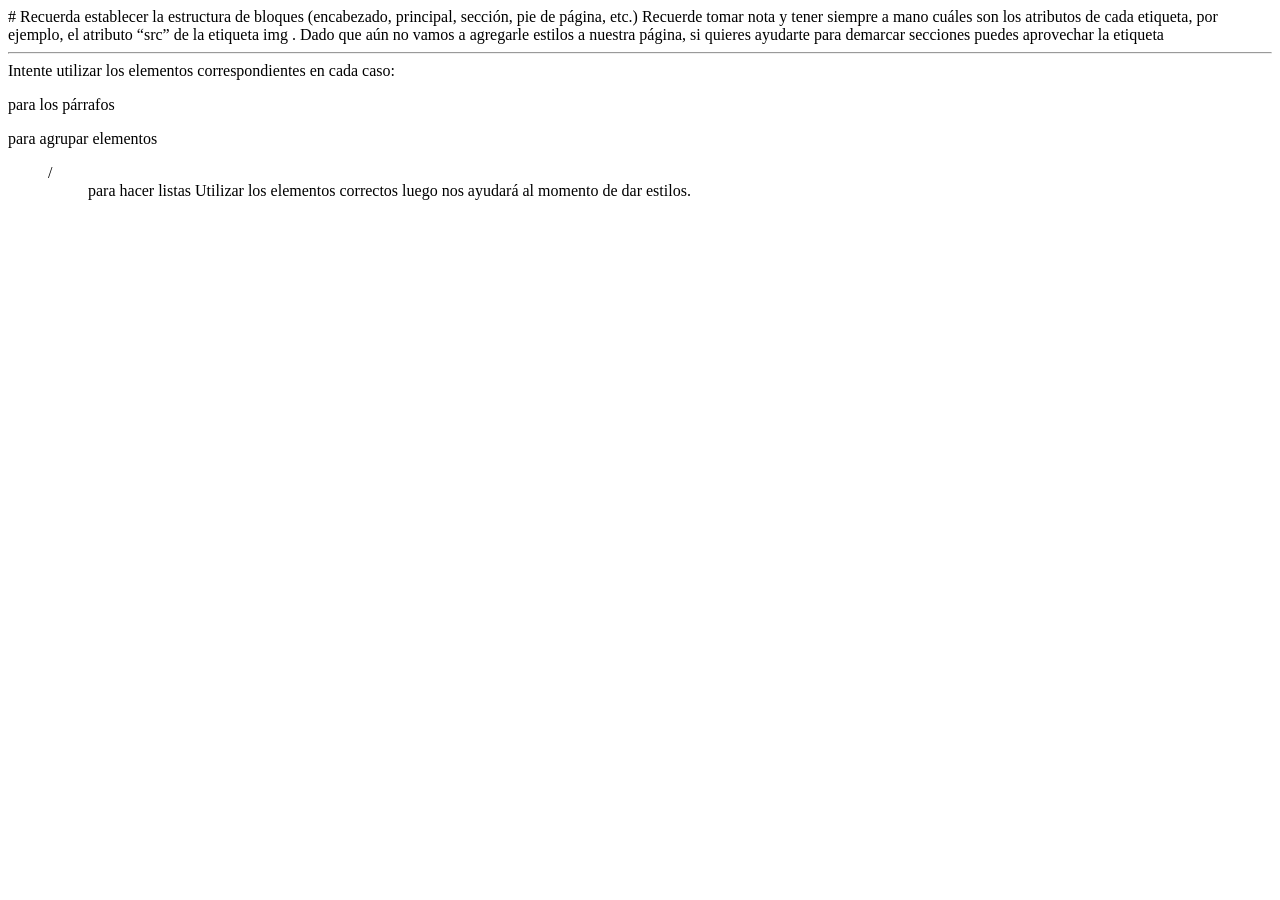
==== index.htm @ 66b6f3af "First commit. HTML file" ====
<!DOCTYPE html>
<html lang="es">
<head>
  <meta charset="UTF-8">
  <meta name="viewport" content="width=device-width, initial-scale=1.0">
  <title>Mi Primer Sitio Web</title>
</head>
<body>
  <!-- Contenido de la página va aquí-->
</body>
</html>
# Recuerda establecer la estructura de bloques (encabezado, principal, sección, pie de página, etc.)

Recuerde tomar nota y tener siempre a mano cuáles son los atributos de cada etiqueta, por ejemplo, el atributo “src” de la etiqueta img .

Dado que aún no vamos a agregarle estilos a nuestra página, si quieres ayudarte para demarcar secciones puedes aprovechar la etiqueta<hr />

Intente utilizar los elementos correspondientes en cada caso:

<p>para los párrafos
<div>para agrupar elementos
<ul>/<ol>para hacer listas
Utilizar los elementos correctos luego nos ayudará al momento de dar estilos.
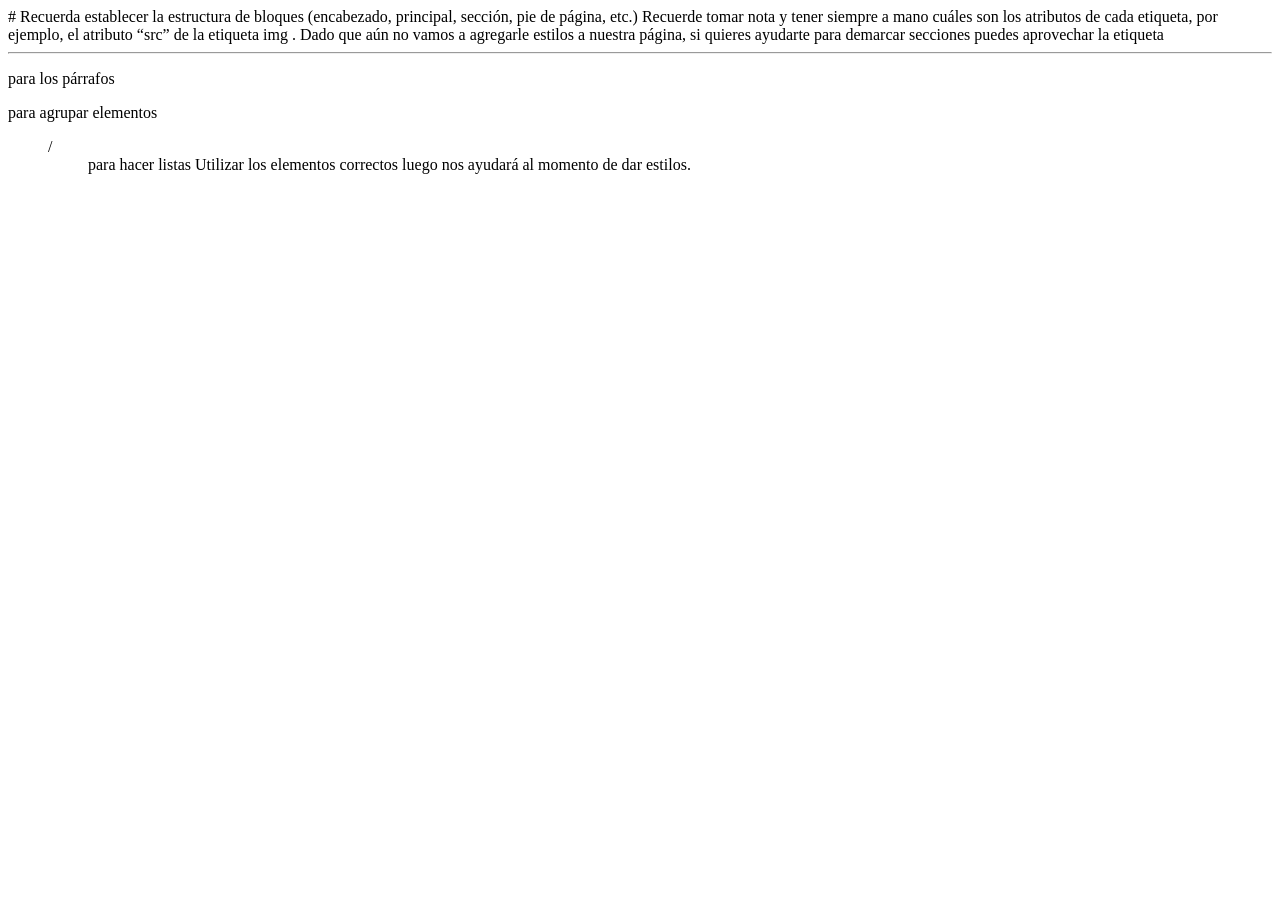
==== commit 24411b27: "advantage for prepcourse" ====
--- a/index.htm
+++ b/index.htm
@@ -10,12 +10,10 @@
 </body>
 </html>
 # Recuerda establecer la estructura de bloques (encabezado, principal, sección, pie de página, etc.)
-
 Recuerde tomar nota y tener siempre a mano cuáles son los atributos de cada etiqueta, por ejemplo, el atributo “src” de la etiqueta img .
 
 Dado que aún no vamos a agregarle estilos a nuestra página, si quieres ayudarte para demarcar secciones puedes aprovechar la etiqueta<hr />
 
-Intente utilizar los elementos correspondientes en cada caso:
 
 <p>para los párrafos
 <div>para agrupar elementos
